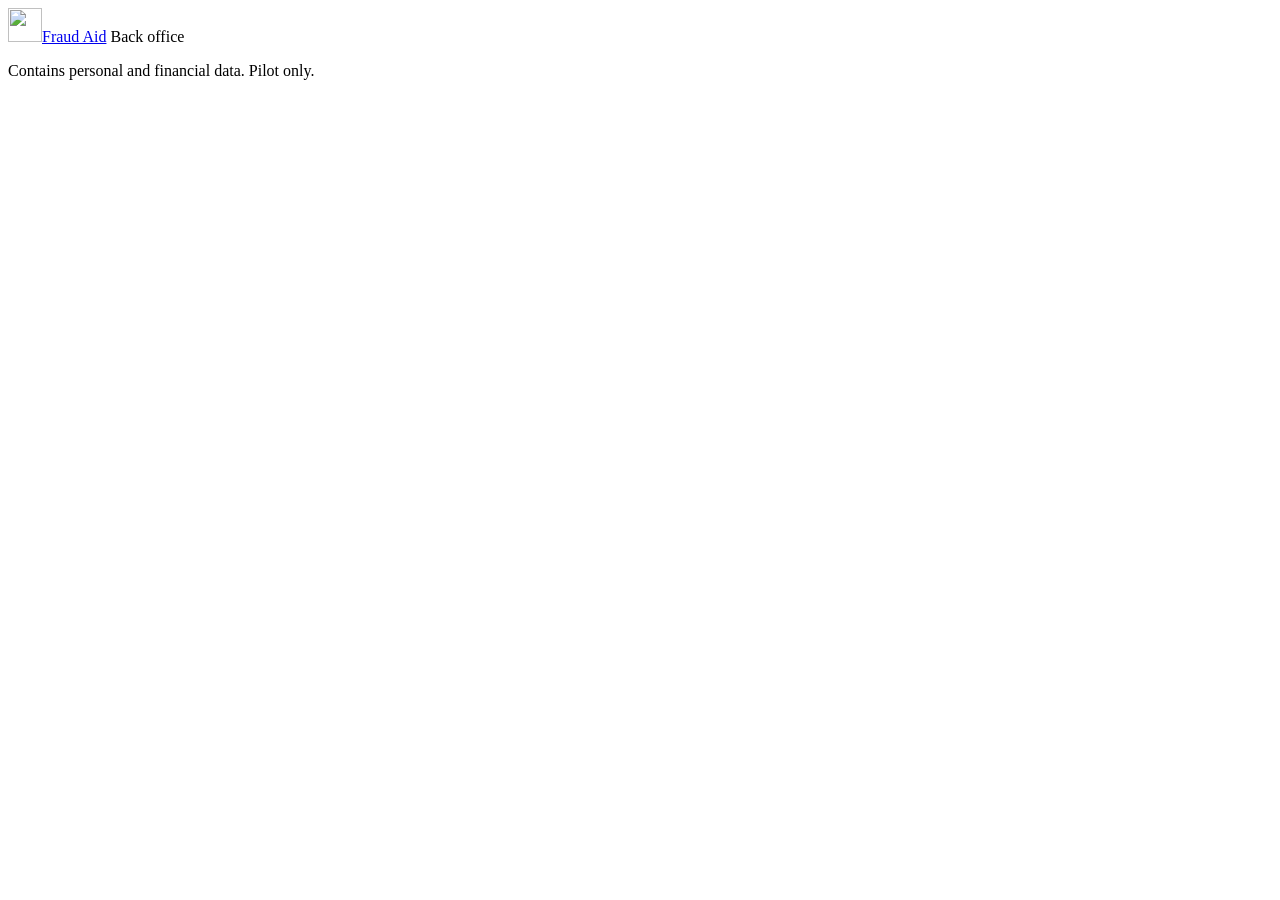
==== static/admin.html @ 5d808e87 "Add paid tier prototype: hand over a case to Fraud Aid Victims with a strong or possible case can gi" ====
<!doctype html>
<html lang="en">
<head>
  <meta charset="utf-8">
  <meta name="viewport" content="width=device-width, initial-scale=1">
  <meta name="robots" content="noindex">
  <title>Back office | Fraud Aid</title>
  <link rel="icon" href="/logo.svg" type="image/svg+xml">
  <link rel="stylesheet" href="/style.css">
  <style>
    main { max-width: 1000px; }
    table { width: 100%; border-collapse: collapse; font-size: 0.9rem; }
    th, td { text-align: left; padding: 10px 8px; border-top: 1px solid var(--rule); }
    th { font-weight: 400; }
    tr.row-link { cursor: pointer; } tr.row-link:hover td { background: var(--soft); }
    .cols { display: grid; grid-template-columns: 1fr 1fr; gap: 28px; }
    @media (max-width: 760px) { .cols { grid-template-columns: 1fr; } }
    dl { display: grid; grid-template-columns: 8rem 1fr; gap: 6px 12px; margin: 10px 0 0; font-size: 0.92rem; }
    dt { color: var(--quiet); } dd { margin: 0; overflow-wrap: anywhere; }
    select { font: inherit; padding: 0.6rem 0.8rem; border: 1px solid var(--line); border-radius: 12px; background: var(--paper); }
  </style>
</head>
<body>
  <header class="bar">
    <a class="brand" href="/" aria-label="Fraud Aid, home"><img src="/logo.svg" alt="" width="34" height="34"><span>Fraud Aid</span></a>
    <span class="region quiet">Back office</span>
  </header>
  <main id="app"></main>
  <footer class="foot"><p class="quiet fine">Contains personal and financial data. Pilot only.</p></footer>
  <script src="/admin.js"></script>
</body>
</html>
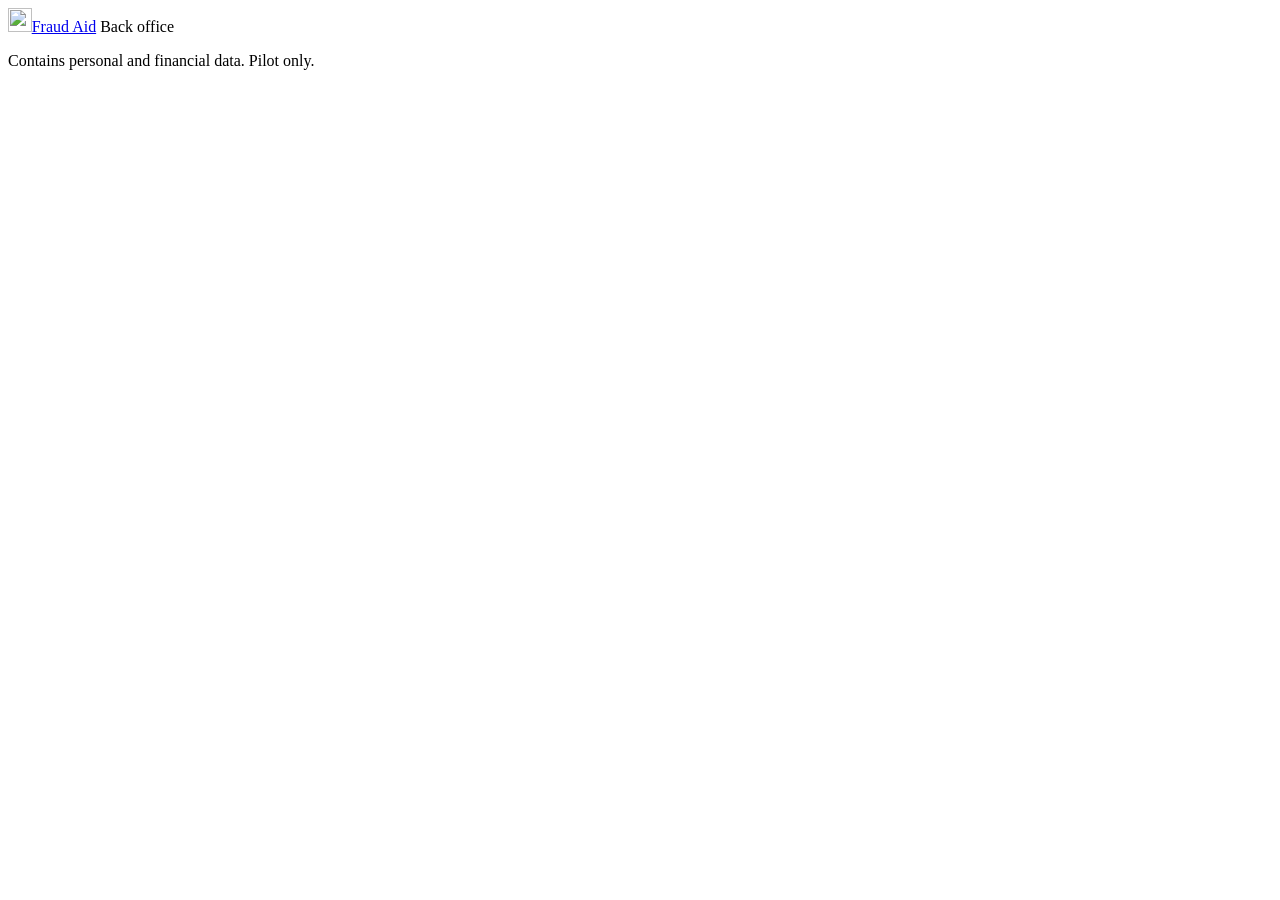
==== commit 86a4d3f7: "Languages, zero-trust education, choice flow and print fixes - English, French and Dutch with a drop" ====
--- a/static/admin.html
+++ b/static/admin.html
@@ -5,7 +5,7 @@
   <meta name="viewport" content="width=device-width, initial-scale=1">
   <meta name="robots" content="noindex">
   <title>Back office | Fraud Aid</title>
-  <link rel="icon" href="/logo.svg" type="image/svg+xml">
+  <link rel="icon" href="/mark.svg" type="image/svg+xml">
   <link rel="stylesheet" href="/style.css">
   <style>
     main { max-width: 1000px; }
@@ -22,11 +22,12 @@
 </head>
 <body>
   <header class="bar">
-    <a class="brand" href="/" aria-label="Fraud Aid, home"><img src="/logo.svg" alt="" width="34" height="34"><span>Fraud Aid</span></a>
+    <a class="brand" href="/" aria-label="Fraud Aid, home"><img src="/mark.svg" alt="" width="23.7" height="23.7"><span>Fraud Aid</span></a>
     <span class="region quiet">Back office</span>
   </header>
   <main id="app"></main>
   <footer class="foot"><p class="quiet fine">Contains personal and financial data. Pilot only.</p></footer>
+  <script src="/suki.js"></script>
   <script src="/admin.js"></script>
 </body>
 </html>
